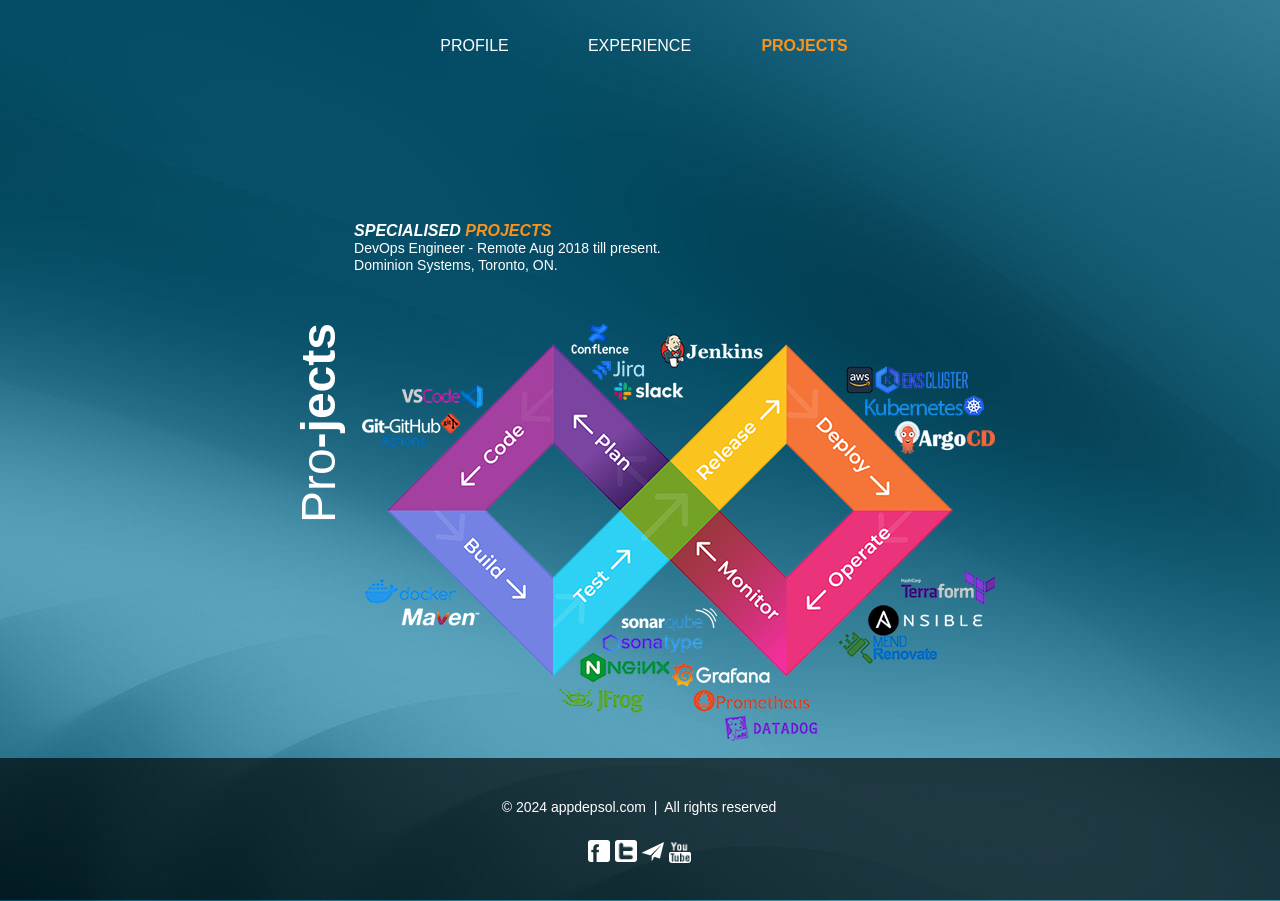
==== projects.html @ 30842771 "Add files via upload" ====
<!DOCTYPE html>
<html class="nojs html css_verticalspacer" lang="en-GB">
 <head>

  <meta http-equiv="Content-type" content="text/html;charset=UTF-8"/>
  <meta name="generator" content="2018.1.1.386"/>
  <meta name="viewport" content="width=device-width, initial-scale=1.0"/>
  
  <script type="text/javascript">
   // Update the 'nojs'/'js' class on the html node
document.documentElement.className = document.documentElement.className.replace(/\bnojs\b/g, 'js');

// Check that all required assets are uploaded and up-to-date
if(typeof Muse == "undefined") window.Muse = {}; window.Muse.assets = {"required":["museutils.js", "museconfig.js", "jquery.musemenu.js", "jquery.watch.js", "require.js", "projects.css"], "outOfDate":[]};
</script>
  
  <title>PROJECTS</title>
  <!-- CSS -->
  <link rel="stylesheet" type="text/css" href="css/site_global.css?crc=444006867"/>
  <link rel="stylesheet" type="text/css" href="css/master_a-master.css?crc=234223267"/>
  <link rel="stylesheet" type="text/css" href="css/projects.css?crc=3836442518" id="pagesheet"/>
  <!-- JS includes -->
  <!--[if lt IE 9]>
  <script src="scripts/html5shiv.js?crc=4241844378" type="text/javascript"></script>
  <![endif]-->
   </head>
 <body>

  <div class="clearfix borderbox" id="page"><!-- group -->
   <div class="browser_width" id="u245-bw">
    <div id="u245"><!-- simple frame --></div>
   </div>
   <div class="clearfix grpelem" id="u433-5" data-mu-ie-matrix="progid:DXImageTransform.Microsoft.Matrix(M11=0,M12=1,M21=-1,M22=0,SizingMethod='auto expand')" data-mu-ie-matrix-dx="100" data-mu-ie-matrix-dy="-100" data-sizePolicy="fixed" data-pintopage="page_fixedCenter"><!-- content -->
    <p><span id="u433">Pro</span>-jects</p>
   </div>
   <div class="clearfix grpelem" id="pu386-11"><!-- column -->
    <div class="clearfix colelem" id="u386-11" data-sizePolicy="fluidWidth" data-pintopage="page_fixedCenter" data-leftAdjustmentDoneBy="pu386-11"><!-- content -->
     <p id="u386-3">SPECIALISED <span id="u386-2">PROJECTS</span></p>
     <p>DevOps Engineer - Remote Aug 2018 till present.</p>
     <p>Dominion Systems, Toronto, ON.</p>
     <p>&nbsp;</p>
     <p id="u386-9">&nbsp;</p>
    </div>
    <div class="clip_frame colelem" id="u436" data-sizePolicy="fluidWidthHeight" data-pintopage="page_fixedCenter" data-leftAdjustmentDoneBy="pu386-11"><!-- image -->
     <img class="block" id="u436_img" src="images/devops-lifecycle-20243.png?crc=4156008898" alt="" data-heightwidthratio="0.6587677725118484" data-image-width="633" data-image-height="417"/>
    </div>
   </div>
   <div class="clearfix grpelem" id="pmenuu98"><!-- group -->
    <div id="menuu98-wrapper">
     <nav class="MenuBar clearfix" id="menuu98"><!-- horizontal box -->
      <div class="MenuItemContainer clearfix grpelem" id="u120"><!-- vertical box -->
       <a class="nonblock nontext MenuItem MenuItemWithSubMenu borderbox clearfix colelem" id="u121" href="index.html"><!-- horizontal box --><div class="MenuItemLabel NoWrap clearfix grpelem" id="u122-4"><!-- content --><p>PROFILE</p></div></a>
      </div>
      <div class="MenuItemContainer clearfix grpelem" id="u360"><!-- vertical box -->
       <a class="nonblock nontext MenuItem MenuItemWithSubMenu borderbox clearfix colelem" id="u361" href="experience.html"><!-- horizontal box --><div class="MenuItemLabel NoWrap clearfix grpelem" id="u364-4"><!-- content --><p>EXPERIENCE</p></div></a>
      </div>
      <div class="MenuItemContainer clearfix grpelem" id="u399"><!-- vertical box -->
       <a class="nonblock nontext MenuItem MenuItemWithSubMenu MuseMenuActive borderbox clearfix colelem" id="u400" href="projects.html"><!-- horizontal box --><div class="MenuItemLabel NoWrap clearfix grpelem" id="u402-4"><!-- content --><p>PROJECTS</p></div></a>
      </div>
     </nav>
    </div>
    <div class="clearfix" id="u127"><!-- group -->
     <div class="clip_frame" id="u128"><!-- image -->
      <img class="block" id="u128_img" src="images/facebook%202.png?crc=343557284" alt="" width="22" height="22"/>
     </div>
     <div class="clip_frame" id="u130"><!-- image -->
      <img class="block" id="u130_img" src="images/twitter%202.png?crc=129008862" alt="" width="22" height="22"/>
     </div>
     <div class="clip_frame" id="u132"><!-- image -->
      <img class="block" id="u132_img" src="images/paper_airplane_icon-48.png?crc=259757740" alt="" width="22" height="22"/>
     </div>
     <div class="clip_frame" id="u134"><!-- image -->
      <img class="block" id="u134_img" src="images/youtube%202.png?crc=144231305" alt="" width="22" height="22"/>
     </div>
    </div>
    <div class="clearfix" id="u240-4"><!-- content -->
     <p>© 2024 appdepsol.com&nbsp; |&nbsp; All rights reserved</p>
    </div>
   </div>
   <div class="verticalspacer" data-offset-top="741" data-content-above-spacer="740" data-content-below-spacer="141" data-sizePolicy="fixed" data-pintopage="page_fixedLeft"></div>
  </div>
  <!-- Other scripts -->
  <script type="text/javascript">
   // Decide whether to suppress missing file error or not based on preference setting
var suppressMissingFileError = false
</script>
  <script type="text/javascript">
   window.Muse.assets.check=function(c){if(!window.Muse.assets.checked){window.Muse.assets.checked=!0;var b={},d=function(a,b){if(window.getComputedStyle){var c=window.getComputedStyle(a,null);return c&&c.getPropertyValue(b)||c&&c[b]||""}if(document.documentElement.currentStyle)return(c=a.currentStyle)&&c[b]||a.style&&a.style[b]||"";return""},a=function(a){if(a.match(/^rgb/))return a=a.replace(/\s+/g,"").match(/([\d\,]+)/gi)[0].split(","),(parseInt(a[0])<<16)+(parseInt(a[1])<<8)+parseInt(a[2]);if(a.match(/^\#/))return parseInt(a.substr(1),
16);return 0},f=function(f){for(var g=document.getElementsByTagName("link"),j=0;j<g.length;j++)if("text/css"==g[j].type){var l=(g[j].href||"").match(/\/?css\/([\w\-]+\.css)\?crc=(\d+)/);if(!l||!l[1]||!l[2])break;b[l[1]]=l[2]}g=document.createElement("div");g.className="version";g.style.cssText="display:none; width:1px; height:1px;";document.getElementsByTagName("body")[0].appendChild(g);for(j=0;j<Muse.assets.required.length;){var l=Muse.assets.required[j],k=l.match(/([\w\-\.]+)\.(\w+)$/),i=k&&k[1]?
k[1]:null,k=k&&k[2]?k[2]:null;switch(k.toLowerCase()){case "css":i=i.replace(/\W/gi,"_").replace(/^([^a-z])/gi,"_$1");g.className+=" "+i;i=a(d(g,"color"));k=a(d(g,"backgroundColor"));i!=0||k!=0?(Muse.assets.required.splice(j,1),"undefined"!=typeof b[l]&&(i!=b[l]>>>24||k!=(b[l]&16777215))&&Muse.assets.outOfDate.push(l)):j++;g.className="version";break;case "js":j++;break;default:throw Error("Unsupported file type: "+k);}}c?c().jquery!="1.8.3"&&Muse.assets.outOfDate.push("jquery-1.8.3.min.js"):Muse.assets.required.push("jquery-1.8.3.min.js");
g.parentNode.removeChild(g);if(Muse.assets.outOfDate.length||Muse.assets.required.length)g="Some files on the server may be missing or incorrect. Clear browser cache and try again. If the problem persists please contact website author.",f&&Muse.assets.outOfDate.length&&(g+="\nOut of date: "+Muse.assets.outOfDate.join(",")),f&&Muse.assets.required.length&&(g+="\nMissing: "+Muse.assets.required.join(",")),suppressMissingFileError?(g+="\nUse SuppressMissingFileError key in AppPrefs.xml to show missing file error pop up.",console.log(g)):alert(g)};location&&location.search&&location.search.match&&location.search.match(/muse_debug/gi)?
setTimeout(function(){f(!0)},5E3):f()}};
var muse_init=function(){require.config({baseUrl:""});require(["jquery","museutils","whatinput","jquery.musemenu","jquery.watch"],function(c){var $ = c;$(document).ready(function(){try{
window.Muse.assets.check($);/* body */
Muse.Utils.transformMarkupToFixBrowserProblemsPreInit();/* body */
Muse.Utils.prepHyperlinks(true);/* body */
Muse.Utils.makeButtonsVisibleAfterSettingMinWidth();/* body */
Muse.Utils.initWidget('.MenuBar', ['#bp_infinity'], function(elem) { return $(elem).museMenu(); });/* unifiedNavBar */
Muse.Utils.fullPage('#page');/* 100% height page */
Muse.Utils.showWidgetsWhenReady();/* body */
Muse.Utils.transformMarkupToFixBrowserProblems();/* body */
}catch(b){if(b&&"function"==typeof b.notify?b.notify():Muse.Assert.fail("Error calling selector function: "+b),false)throw b;}})})};

</script>
  <!-- RequireJS script -->
  <script src="scripts/require.js?crc=4177726516" type="text/javascript" async data-main="scripts/museconfig.js?crc=128606099" onload="if (requirejs) requirejs.onError = function(requireType, requireModule) { if (requireType && requireType.toString && requireType.toString().indexOf && 0 <= requireType.toString().indexOf('#scripterror')) window.Muse.assets.check(); }" onerror="window.Muse.assets.check();"></script>
   </body>
</html>
---- css/site_global.css ----
html{min-height:100%;min-width:100%;-ms-text-size-adjust:none;}body,div,dl,dt,dd,ul,ol,li,nav,h1,h2,h3,h4,h5,h6,pre,code,form,fieldset,legend,input,button,textarea,p,blockquote,th,td,a{margin:0px;padding:0px;border-width:0px;border-style:solid;border-color:transparent;-webkit-transform-origin:left top;-ms-transform-origin:left top;-o-transform-origin:left top;transform-origin:left top;background-repeat:no-repeat;}button.submit-btn{-moz-box-sizing:content-box;-webkit-box-sizing:content-box;box-sizing:content-box;}.transition{-webkit-transition-property:background-image,background-position,background-color,border-color,border-radius,color,font-size,font-style,font-weight,letter-spacing,line-height,text-align,box-shadow,text-shadow,opacity;transition-property:background-image,background-position,background-color,border-color,border-radius,color,font-size,font-style,font-weight,letter-spacing,line-height,text-align,box-shadow,text-shadow,opacity;}.transition *{-webkit-transition:inherit;transition:inherit;}table{border-collapse:collapse;border-spacing:0px;}fieldset,img{border:0px;border-style:solid;-webkit-transform-origin:left top;-ms-transform-origin:left top;-o-transform-origin:left top;transform-origin:left top;}address,caption,cite,code,dfn,em,strong,th,var,optgroup{font-style:inherit;font-weight:inherit;}del,ins{text-decoration:none;}li{list-style:none;}caption,th{text-align:left;}h1,h2,h3,h4,h5,h6{font-size:100%;font-weight:inherit;}input,button,textarea,select,optgroup,option{font-family:inherit;font-size:inherit;font-style:inherit;font-weight:inherit;}.form-grp input,.form-grp textarea{-webkit-appearance:none;-webkit-border-radius:0;}body{font-family:Arial, Helvetica Neue, Helvetica, sans-serif;text-align:left;font-size:14px;line-height:17px;word-wrap:break-word;text-rendering:optimizeLegibility;-moz-font-feature-settings:'liga';-ms-font-feature-settings:'liga';-webkit-font-feature-settings:'liga';font-feature-settings:'liga';}a:link{color:#0000FF;text-decoration:underline;}a:visited{color:#800080;text-decoration:underline;}a:hover{color:#0000FF;text-decoration:underline;}a:active{color:#EE0000;text-decoration:underline;}a.nontext{color:black;text-decoration:none;font-style:normal;font-weight:normal;}.normal_text{color:#000000;direction:ltr;font-family:Arial, Helvetica Neue, Helvetica, sans-serif;font-size:14px;font-style:normal;font-weight:normal;letter-spacing:0px;line-height:17px;text-align:left;text-decoration:none;text-indent:0px;text-transform:none;vertical-align:0px;padding:0px;}.list0 li:before{position:absolute;right:100%;letter-spacing:0px;text-decoration:none;font-weight:normal;font-style:normal;}.rtl-list li:before{right:auto;left:100%;}.nls-None > li:before,.nls-None .list3 > li:before,.nls-None .list6 > li:before{margin-right:6px;content:'•';}.nls-None .list1 > li:before,.nls-None .list4 > li:before,.nls-None .list7 > li:before{margin-right:6px;content:'○';}.nls-None,.nls-None .list1,.nls-None .list2,.nls-None .list3,.nls-None .list4,.nls-None .list5,.nls-None .list6,.nls-None .list7,.nls-None .list8{padding-left:34px;}.nls-None.rtl-list,.nls-None .list1.rtl-list,.nls-None .list2.rtl-list,.nls-None .list3.rtl-list,.nls-None .list4.rtl-list,.nls-None .list5.rtl-list,.nls-None .list6.rtl-list,.nls-None .list7.rtl-list,.nls-None .list8.rtl-list{padding-left:0px;padding-right:34px;}.nls-None .list2 > li:before,.nls-None .list5 > li:before,.nls-None .list8 > li:before{margin-right:6px;content:'-';}.nls-None.rtl-list > li:before,.nls-None .list1.rtl-list > li:before,.nls-None .list2.rtl-list > li:before,.nls-None .list3.rtl-list > li:before,.nls-None .list4.rtl-list > li:before,.nls-None .list5.rtl-list > li:before,.nls-None .list6.rtl-list > li:before,.nls-None .list7.rtl-list > li:before,.nls-None .list8.rtl-list > li:before{margin-right:0px;margin-left:6px;}.TabbedPanelsTab{white-space:nowrap;}.MenuBar .MenuBarView,.MenuBar .SubMenuView{display:block;list-style:none;}.MenuBar .SubMenu{display:none;position:absolute;}.NoWrap{white-space:nowrap;word-wrap:normal;}.rootelem{margin-left:auto;margin-right:auto;}.colelem{display:inline;float:left;clear:both;}.clearfix:after{content:"\0020";visibility:hidden;display:block;height:0px;clear:both;}*:first-child+html .clearfix{zoom:1;}.clip_frame{overflow:hidden;}.popup_anchor{position:relative;width:0px;height:0px;}.allow_click_through *{pointer-events:auto;}.popup_element{z-index:100000;}.svg{display:block;vertical-align:top;}span.wrap{content:'';clear:left;display:block;}span.actAsInlineDiv{display:inline-block;}.position_content,.excludeFromNormalFlow{float:left;}.preload_images{position:absolute;overflow:hidden;left:-9999px;top:-9999px;height:1px;width:1px;}.preload{height:1px;width:1px;}.animateStates{-webkit-transition:0.3s ease-in-out;-moz-transition:0.3s ease-in-out;-o-transition:0.3s ease-in-out;transition:0.3s ease-in-out;}[data-whatinput="mouse"] *:focus,[data-whatinput="touch"] *:focus,input:focus,textarea:focus{outline:none;}textarea{resize:none;overflow:auto;}.allow_click_through,.fld-prompt{pointer-events:none;}.wrapped-input{position:absolute;top:0px;left:0px;background:transparent;border:none;}.submit-btn{z-index:50000;cursor:pointer;}.anchor_item{width:22px;height:18px;}.MenuBar .SubMenuVisible,.MenuBarVertical .SubMenuVisible,.MenuBar .SubMenu .SubMenuVisible,.popup_element.Active,span.actAsPara,.actAsDiv,a.nonblock.nontext,img.block{display:block;}.widget_invisible,.js .invi,.js .mse_pre_init{visibility:hidden;}.ose_ei{visibility:hidden;z-index:0;}.no_vert_scroll{overflow-y:hidden;}.always_vert_scroll{overflow-y:scroll;}.always_horz_scroll{overflow-x:scroll;}.fullscreen{overflow:hidden;left:0px;top:0px;position:fixed;height:100%;width:100%;-moz-box-sizing:border-box;-webkit-box-sizing:border-box;-ms-box-sizing:border-box;box-sizing:border-box;}.fullwidth{position:absolute;}.borderbox{-moz-box-sizing:border-box;-webkit-box-sizing:border-box;-ms-box-sizing:border-box;box-sizing:border-box;}.scroll_wrapper{position:absolute;overflow:auto;left:0px;right:0px;top:0px;bottom:0px;padding-top:0px;padding-bottom:0px;margin-top:0px;margin-bottom:0px;}.browser_width > *{position:absolute;left:0px;right:0px;}.grpelem,.accordion_wrapper{display:inline;float:left;}.fld-checkbox input[type=checkbox],.fld-radiobutton input[type=radio]{position:absolute;overflow:hidden;clip:rect(0px, 0px, 0px, 0px);height:1px;width:1px;margin:-1px;padding:0px;border:0px;}.fld-checkbox input[type=checkbox] + label,.fld-radiobutton input[type=radio] + label{display:inline-block;background-repeat:no-repeat;cursor:pointer;float:left;width:100%;height:100%;}.pointer_cursor,.fld-recaptcha-mode,.fld-recaptcha-refresh,.fld-recaptcha-help{cursor:pointer;}p,h1,h2,h3,h4,h5,h6,ol,ul,span.actAsPara{max-height:1000000px;}.superscript{vertical-align:super;font-size:66%;line-height:0px;}.subscript{vertical-align:sub;font-size:66%;line-height:0px;}.horizontalSlideShow{-ms-touch-action:pan-y;touch-action:pan-y;}.verticalSlideShow{-ms-touch-action:pan-x;touch-action:pan-x;}.colelem100,.verticalspacer{clear:both;}.list0 li,.MenuBar .MenuItemContainer,.SlideShowContentPanel .fullscreen img,.css_verticalspacer .verticalspacer{position:relative;}.popup_element.Inactive,.js .disn,.js .an_invi,.hidden,.breakpoint{display:none;}#muse_css_mq{position:absolute;display:none;background-color:#FFFFFE;}.fluid_height_spacer{width:0.01px;}.muse_check_css{display:none;position:fixed;}@media screen and (-webkit-min-device-pixel-ratio:0){body{text-rendering:auto;}}
---- css/master_a-master.css ----
#u245{background-color:#595959;background-color:rgba(0,0,0,0.65);-pie-background:rgba(0,0,0,0.65);}#u120,#u121{background-color:transparent;}#u122-4{border-width:0px;border-color:transparent;background-color:transparent;line-height:19px;text-align:center;font-size:16px;color:#FFFFFF;font-family:Arial, Helvetica Neue, Helvetica, sans-serif;font-weight:normal;}#u360,#u361{background-color:transparent;}#u364-4{border-width:0px;border-color:transparent;background-color:transparent;line-height:19px;text-align:center;font-size:16px;color:#FFFFFF;font-family:Arial, Helvetica Neue, Helvetica, sans-serif;font-weight:normal;}#u399,#u400{background-color:transparent;}#u402-4{border-width:0px;border-color:transparent;background-color:transparent;line-height:19px;text-align:center;font-size:16px;color:#FFFFFF;font-family:Arial, Helvetica Neue, Helvetica, sans-serif;font-weight:normal;}#u121.MuseMenuActive #u122-4 p,#u361.MuseMenuActive #u364-4 p,#u400.MuseMenuActive #u402-4 p{color:#F7931E;visibility:inherit;font-family:Arial, Helvetica Neue, Helvetica, sans-serif;font-weight:bold;}.MenuItem{cursor:pointer;}#menuu98,#u127{border-width:0px;border-color:transparent;background-color:transparent;}#u128{background-color:transparent;border-radius:3px;}#u130{background-color:transparent;border-radius:3px;}#u132{background-color:transparent;border-radius:1px;}#u134{background-color:transparent;border-radius:3px;}#u128:hover,#u130:hover,#u132:hover,#u134:hover{background-color:#FF6F00;}#u240-4{background-color:transparent;text-align:center;color:#FFFFFF;font-family:Lucida Sans, Lucida Grande, Lucida Sans Unicode, sans-serif;}
---- css/projects.css ----
.version.projects{color:#0000E4;background-color:#AB7796;}#muse_css_mq{background-color:#FFFFFF;}#page{z-index:1;min-height:358px;background-image:none;border-width:0px;border-color:#000000;background-color:transparent;padding-bottom:142px;width:100%;max-width:960px;margin-left:auto;margin-right:auto;}#u245{z-index:2;height:142px;position:fixed;bottom:0px;}#u245-bw{z-index:2;}#u433-5{z-index:46;width:267px;background-color:transparent;line-height:67px;text-align:right;font-size:48px;color:#FFFFFF;font-weight:bold;-webkit-transform:matrix(0,-1,1,0,100,167);-ms-transform:matrix(0,-1,1,0,100,167);transform:matrix(0,-1,1,0,100,167);position:relative;margin-right:-10000px;margin-top:423px;margin-left:50%;left:-455px;}#u433{font-weight:normal;}#pu386-11{z-index:35;padding-bottom:0px;margin-right:-10000px;margin-top:221px;width:66.78%;margin-left:16.62%;}#u386-11{z-index:35;min-height:63px;background-color:transparent;color:#FFFFFF;position:relative;width:98.76%;margin-left:0.63%;left:30.499999999999943px;}#u386-3{font-size:16px;line-height:19px;font-weight:bold;font-style:italic;}#u386-2{color:#F7931E;}#u386-9{line-height:20px;font-family:Lucida Sans, Lucida Grande, Lucida Sans Unicode, sans-serif;}#u436{z-index:51;background-color:transparent;margin-top:13px;position:relative;width:98.76%;margin-left:0.63%;left:38.49999999999994px;}#u436_img{width:100%;}#pmenuu98{z-index:3;height:0px;padding-bottom:432px;margin-right:-10000px;margin-top:31px;width:51.36%;}#menuu98{position:relative;left:-50%;margin-left:246.5px;width:100%;max-width:493px;}#u120{min-height:30px;position:relative;margin-right:-10000px;width:33.07%;}#u121{padding-bottom:11px;position:relative;width:100%;}#u121:hover{min-height:0px;width:100%;margin:0px 0px 0px 0%;}#u121:active{min-height:0px;width:100%;margin:0px 0px 0px 0%;}#u122-4{min-height:19px;position:relative;margin-right:-10000px;top:5px;width:100%;}#u121:hover #u122-4{padding-top:0px;padding-bottom:0px;min-height:19px;width:100%;margin:0px -10000px 0px 0%;}#u121:active #u122-4{padding-top:0px;padding-bottom:0px;min-height:19px;width:100%;margin:0px -10000px 0px 0%;}#u360{min-height:30px;position:relative;margin-right:-10000px;width:33.07%;left:33.47%;}#u361{padding-bottom:11px;position:relative;width:100%;}#u121.MuseMenuActive,#u361:hover{min-height:0px;width:100%;margin:0px 0px 0px 0%;}#u361:active{min-height:0px;width:100%;margin:0px 0px 0px 0%;}#u364-4{min-height:19px;position:relative;margin-right:-10000px;top:5px;width:100%;}#u121.MuseMenuActive #u122-4,#u361:hover #u364-4{padding-top:0px;padding-bottom:0px;min-height:19px;width:100%;margin:0px -10000px 0px 0%;}#u361:active #u364-4{padding-top:0px;padding-bottom:0px;min-height:19px;width:100%;margin:0px -10000px 0px 0%;}#u399{min-height:30px;position:relative;margin-right:-10000px;width:33.07%;left:66.94%;}#u400{padding-bottom:11px;position:relative;width:100%;}#u361.MuseMenuActive,#u400:hover{min-height:0px;width:100%;margin:0px 0px 0px 0%;}#u400:active{min-height:0px;width:100%;margin:0px 0px 0px 0%;}#u400.MuseMenuActive{min-height:0px;width:100%;margin:0px 0px 0px 0%;}#u402-4{min-height:19px;position:relative;margin-right:-10000px;top:5px;width:100%;}#u361.MuseMenuActive #u364-4,#u400:hover #u402-4{padding-top:0px;padding-bottom:0px;min-height:19px;width:100%;margin:0px -10000px 0px 0%;}#u400:active #u402-4{padding-top:0px;padding-bottom:0px;min-height:19px;width:100%;margin:0px -10000px 0px 0%;}#u400.MuseMenuActive #u402-4{padding-top:0px;padding-bottom:0px;min-height:19px;width:100%;margin:0px -10000px 0px 0%;}#menuu98-wrapper{position:fixed;top:31px;z-index:3;left:50%;margin-left:-247px;width:51.36%;max-width:493px;}#u127{z-index:22;width:103px;padding-bottom:23px;position:fixed;bottom:37px;left:50%;margin-left:-52px;}#u128{z-index:23;width:22px;position:fixed;bottom:38px;left:50%;margin-left:-52px;}#u128:hover{width:22px;min-height:0px;margin:0px 0px 0px -52px;}#u130{z-index:27;width:22px;position:fixed;bottom:38px;left:50%;margin-left:-25px;}#u130:hover{width:22px;min-height:0px;margin:0px 0px 0px -25px;}#u132{z-index:25;width:22px;position:fixed;bottom:37px;left:50%;margin-left:2px;}#u132:hover{width:22px;min-height:0px;margin:0px 0px 0px 2px;}#u134{z-index:29;width:22px;position:fixed;bottom:37px;left:50%;margin-left:29px;}#u134:hover{width:22px;min-height:0px;margin:0px 0px 0px 29px;}#u240-4{z-index:31;width:341px;min-height:23px;position:fixed;bottom:78px;left:50%;margin-left:-171px;}.css_verticalspacer .verticalspacer{height:calc(100vh - 881px);}.html{background:#FFFFFF url("../images/background.jpg?crc=161543655") repeat left top scroll;}body{position:relative;min-width:500px;}
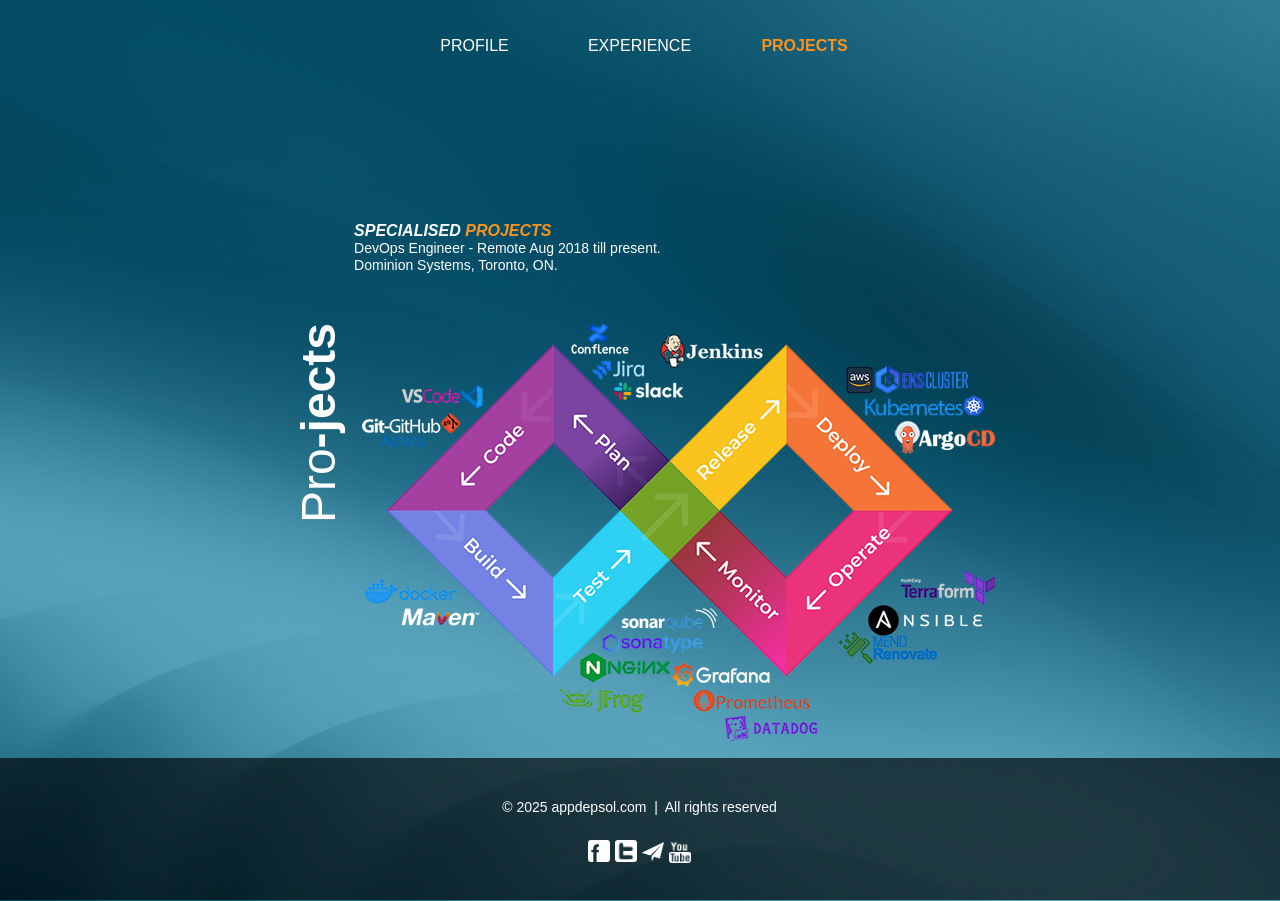
==== commit a2eff596: "Update projects.html" ====
--- a/projects.html
+++ b/projects.html
@@ -1,108 +1,108 @@
-<!DOCTYPE html>
-<html class="nojs html css_verticalspacer" lang="en-GB">
- <head>
-
-  <meta http-equiv="Content-type" content="text/html;charset=UTF-8"/>
-  <meta name="generator" content="2018.1.1.386"/>
-  <meta name="viewport" content="width=device-width, initial-scale=1.0"/>
-  
-  <script type="text/javascript">
-   // Update the 'nojs'/'js' class on the html node
-document.documentElement.className = document.documentElement.className.replace(/\bnojs\b/g, 'js');
-
-// Check that all required assets are uploaded and up-to-date
-if(typeof Muse == "undefined") window.Muse = {}; window.Muse.assets = {"required":["museutils.js", "museconfig.js", "jquery.musemenu.js", "jquery.watch.js", "require.js", "projects.css"], "outOfDate":[]};
-</script>
-  
-  <title>PROJECTS</title>
-  <!-- CSS -->
-  <link rel="stylesheet" type="text/css" href="css/site_global.css?crc=444006867"/>
-  <link rel="stylesheet" type="text/css" href="css/master_a-master.css?crc=234223267"/>
-  <link rel="stylesheet" type="text/css" href="css/projects.css?crc=3836442518" id="pagesheet"/>
-  <!-- JS includes -->
-  <!--[if lt IE 9]>
-  <script src="scripts/html5shiv.js?crc=4241844378" type="text/javascript"></script>
-  <![endif]-->
-   </head>
- <body>
-
-  <div class="clearfix borderbox" id="page"><!-- group -->
-   <div class="browser_width" id="u245-bw">
-    <div id="u245"><!-- simple frame --></div>
-   </div>
-   <div class="clearfix grpelem" id="u433-5" data-mu-ie-matrix="progid:DXImageTransform.Microsoft.Matrix(M11=0,M12=1,M21=-1,M22=0,SizingMethod='auto expand')" data-mu-ie-matrix-dx="100" data-mu-ie-matrix-dy="-100" data-sizePolicy="fixed" data-pintopage="page_fixedCenter"><!-- content -->
-    <p><span id="u433">Pro</span>-jects</p>
-   </div>
-   <div class="clearfix grpelem" id="pu386-11"><!-- column -->
-    <div class="clearfix colelem" id="u386-11" data-sizePolicy="fluidWidth" data-pintopage="page_fixedCenter" data-leftAdjustmentDoneBy="pu386-11"><!-- content -->
-     <p id="u386-3">SPECIALISED <span id="u386-2">PROJECTS</span></p>
-     <p>DevOps Engineer - Remote Aug 2018 till present.</p>
-     <p>Dominion Systems, Toronto, ON.</p>
-     <p>&nbsp;</p>
-     <p id="u386-9">&nbsp;</p>
-    </div>
-    <div class="clip_frame colelem" id="u436" data-sizePolicy="fluidWidthHeight" data-pintopage="page_fixedCenter" data-leftAdjustmentDoneBy="pu386-11"><!-- image -->
-     <img class="block" id="u436_img" src="images/devops-lifecycle-20243.png?crc=4156008898" alt="" data-heightwidthratio="0.6587677725118484" data-image-width="633" data-image-height="417"/>
-    </div>
-   </div>
-   <div class="clearfix grpelem" id="pmenuu98"><!-- group -->
-    <div id="menuu98-wrapper">
-     <nav class="MenuBar clearfix" id="menuu98"><!-- horizontal box -->
-      <div class="MenuItemContainer clearfix grpelem" id="u120"><!-- vertical box -->
-       <a class="nonblock nontext MenuItem MenuItemWithSubMenu borderbox clearfix colelem" id="u121" href="index.html"><!-- horizontal box --><div class="MenuItemLabel NoWrap clearfix grpelem" id="u122-4"><!-- content --><p>PROFILE</p></div></a>
-      </div>
-      <div class="MenuItemContainer clearfix grpelem" id="u360"><!-- vertical box -->
-       <a class="nonblock nontext MenuItem MenuItemWithSubMenu borderbox clearfix colelem" id="u361" href="experience.html"><!-- horizontal box --><div class="MenuItemLabel NoWrap clearfix grpelem" id="u364-4"><!-- content --><p>EXPERIENCE</p></div></a>
-      </div>
-      <div class="MenuItemContainer clearfix grpelem" id="u399"><!-- vertical box -->
-       <a class="nonblock nontext MenuItem MenuItemWithSubMenu MuseMenuActive borderbox clearfix colelem" id="u400" href="projects.html"><!-- horizontal box --><div class="MenuItemLabel NoWrap clearfix grpelem" id="u402-4"><!-- content --><p>PROJECTS</p></div></a>
-      </div>
-     </nav>
-    </div>
-    <div class="clearfix" id="u127"><!-- group -->
-     <div class="clip_frame" id="u128"><!-- image -->
-      <img class="block" id="u128_img" src="images/facebook%202.png?crc=343557284" alt="" width="22" height="22"/>
-     </div>
-     <div class="clip_frame" id="u130"><!-- image -->
-      <img class="block" id="u130_img" src="images/twitter%202.png?crc=129008862" alt="" width="22" height="22"/>
-     </div>
-     <div class="clip_frame" id="u132"><!-- image -->
-      <img class="block" id="u132_img" src="images/paper_airplane_icon-48.png?crc=259757740" alt="" width="22" height="22"/>
-     </div>
-     <div class="clip_frame" id="u134"><!-- image -->
-      <img class="block" id="u134_img" src="images/youtube%202.png?crc=144231305" alt="" width="22" height="22"/>
-     </div>
-    </div>
-    <div class="clearfix" id="u240-4"><!-- content -->
-     <p>© 2024 appdepsol.com&nbsp; |&nbsp; All rights reserved</p>
-    </div>
-   </div>
-   <div class="verticalspacer" data-offset-top="741" data-content-above-spacer="740" data-content-below-spacer="141" data-sizePolicy="fixed" data-pintopage="page_fixedLeft"></div>
-  </div>
-  <!-- Other scripts -->
-  <script type="text/javascript">
-   // Decide whether to suppress missing file error or not based on preference setting
-var suppressMissingFileError = false
-</script>
-  <script type="text/javascript">
+<!DOCTYPE html>
+<html class="nojs html css_verticalspacer" lang="en-GB">
+ <head>
+
+  <meta http-equiv="Content-type" content="text/html;charset=UTF-8"/>
+  <meta name="generator" content="2018.1.1.386"/>
+  <meta name="viewport" content="width=device-width, initial-scale=1.0"/>
+  
+  <script type="text/javascript">
+   // Update the 'nojs'/'js' class on the html node
+document.documentElement.className = document.documentElement.className.replace(/\bnojs\b/g, 'js');
+
+// Check that all required assets are uploaded and up-to-date
+if(typeof Muse == "undefined") window.Muse = {}; window.Muse.assets = {"required":["museutils.js", "museconfig.js", "jquery.musemenu.js", "jquery.watch.js", "require.js", "projects.css"], "outOfDate":[]};
+</script>
+  
+  <title>PROJECTS</title>
+  <!-- CSS -->
+  <link rel="stylesheet" type="text/css" href="css/site_global.css?crc=444006867"/>
+  <link rel="stylesheet" type="text/css" href="css/master_a-master.css?crc=234223267"/>
+  <link rel="stylesheet" type="text/css" href="css/projects.css?crc=3836442518" id="pagesheet"/>
+  <!-- JS includes -->
+  <!--[if lt IE 9]>
+  <script src="scripts/html5shiv.js?crc=4241844378" type="text/javascript"></script>
+  <![endif]-->
+   </head>
+ <body>
+
+  <div class="clearfix borderbox" id="page"><!-- group -->
+   <div class="browser_width" id="u245-bw">
+    <div id="u245"><!-- simple frame --></div>
+   </div>
+   <div class="clearfix grpelem" id="u433-5" data-mu-ie-matrix="progid:DXImageTransform.Microsoft.Matrix(M11=0,M12=1,M21=-1,M22=0,SizingMethod='auto expand')" data-mu-ie-matrix-dx="100" data-mu-ie-matrix-dy="-100" data-sizePolicy="fixed" data-pintopage="page_fixedCenter"><!-- content -->
+    <p><span id="u433">Pro</span>-jects</p>
+   </div>
+   <div class="clearfix grpelem" id="pu386-11"><!-- column -->
+    <div class="clearfix colelem" id="u386-11" data-sizePolicy="fluidWidth" data-pintopage="page_fixedCenter" data-leftAdjustmentDoneBy="pu386-11"><!-- content -->
+     <p id="u386-3">SPECIALISED <span id="u386-2">PROJECTS</span></p>
+     <p>DevOps Engineer - Remote Aug 2018 till present.</p>
+     <p>Dominion Systems, Toronto, ON.</p>
+     <p>&nbsp;</p>
+     <p id="u386-9">&nbsp;</p>
+    </div>
+    <div class="clip_frame colelem" id="u436" data-sizePolicy="fluidWidthHeight" data-pintopage="page_fixedCenter" data-leftAdjustmentDoneBy="pu386-11"><!-- image -->
+     <img class="block" id="u436_img" src="images/devops-lifecycle-20243.png?crc=4156008898" alt="" data-heightwidthratio="0.6587677725118484" data-image-width="633" data-image-height="417"/>
+    </div>
+   </div>
+   <div class="clearfix grpelem" id="pmenuu98"><!-- group -->
+    <div id="menuu98-wrapper">
+     <nav class="MenuBar clearfix" id="menuu98"><!-- horizontal box -->
+      <div class="MenuItemContainer clearfix grpelem" id="u120"><!-- vertical box -->
+       <a class="nonblock nontext MenuItem MenuItemWithSubMenu borderbox clearfix colelem" id="u121" href="index.html"><!-- horizontal box --><div class="MenuItemLabel NoWrap clearfix grpelem" id="u122-4"><!-- content --><p>PROFILE</p></div></a>
+      </div>
+      <div class="MenuItemContainer clearfix grpelem" id="u360"><!-- vertical box -->
+       <a class="nonblock nontext MenuItem MenuItemWithSubMenu borderbox clearfix colelem" id="u361" href="experience.html"><!-- horizontal box --><div class="MenuItemLabel NoWrap clearfix grpelem" id="u364-4"><!-- content --><p>EXPERIENCE</p></div></a>
+      </div>
+      <div class="MenuItemContainer clearfix grpelem" id="u399"><!-- vertical box -->
+       <a class="nonblock nontext MenuItem MenuItemWithSubMenu MuseMenuActive borderbox clearfix colelem" id="u400" href="projects.html"><!-- horizontal box --><div class="MenuItemLabel NoWrap clearfix grpelem" id="u402-4"><!-- content --><p>PROJECTS</p></div></a>
+      </div>
+     </nav>
+    </div>
+    <div class="clearfix" id="u127"><!-- group -->
+     <div class="clip_frame" id="u128"><!-- image -->
+      <img class="block" id="u128_img" src="images/facebook%202.png?crc=343557284" alt="" width="22" height="22"/>
+     </div>
+     <div class="clip_frame" id="u130"><!-- image -->
+      <img class="block" id="u130_img" src="images/twitter%202.png?crc=129008862" alt="" width="22" height="22"/>
+     </div>
+     <div class="clip_frame" id="u132"><!-- image -->
+      <img class="block" id="u132_img" src="images/paper_airplane_icon-48.png?crc=259757740" alt="" width="22" height="22"/>
+     </div>
+     <div class="clip_frame" id="u134"><!-- image -->
+      <img class="block" id="u134_img" src="images/youtube%202.png?crc=144231305" alt="" width="22" height="22"/>
+     </div>
+    </div>
+    <div class="clearfix" id="u240-4"><!-- content -->
+     <p>© 2025 appdepsol.com&nbsp; |&nbsp; All rights reserved</p>
+    </div>
+   </div>
+   <div class="verticalspacer" data-offset-top="741" data-content-above-spacer="740" data-content-below-spacer="141" data-sizePolicy="fixed" data-pintopage="page_fixedLeft"></div>
+  </div>
+  <!-- Other scripts -->
+  <script type="text/javascript">
+   // Decide whether to suppress missing file error or not based on preference setting
+var suppressMissingFileError = false
+</script>
+  <script type="text/javascript">
    window.Muse.assets.check=function(c){if(!window.Muse.assets.checked){window.Muse.assets.checked=!0;var b={},d=function(a,b){if(window.getComputedStyle){var c=window.getComputedStyle(a,null);return c&&c.getPropertyValue(b)||c&&c[b]||""}if(document.documentElement.currentStyle)return(c=a.currentStyle)&&c[b]||a.style&&a.style[b]||"";return""},a=function(a){if(a.match(/^rgb/))return a=a.replace(/\s+/g,"").match(/([\d\,]+)/gi)[0].split(","),(parseInt(a[0])<<16)+(parseInt(a[1])<<8)+parseInt(a[2]);if(a.match(/^\#/))return parseInt(a.substr(1),
 16);return 0},f=function(f){for(var g=document.getElementsByTagName("link"),j=0;j<g.length;j++)if("text/css"==g[j].type){var l=(g[j].href||"").match(/\/?css\/([\w\-]+\.css)\?crc=(\d+)/);if(!l||!l[1]||!l[2])break;b[l[1]]=l[2]}g=document.createElement("div");g.className="version";g.style.cssText="display:none; width:1px; height:1px;";document.getElementsByTagName("body")[0].appendChild(g);for(j=0;j<Muse.assets.required.length;){var l=Muse.assets.required[j],k=l.match(/([\w\-\.]+)\.(\w+)$/),i=k&&k[1]?
 k[1]:null,k=k&&k[2]?k[2]:null;switch(k.toLowerCase()){case "css":i=i.replace(/\W/gi,"_").replace(/^([^a-z])/gi,"_$1");g.className+=" "+i;i=a(d(g,"color"));k=a(d(g,"backgroundColor"));i!=0||k!=0?(Muse.assets.required.splice(j,1),"undefined"!=typeof b[l]&&(i!=b[l]>>>24||k!=(b[l]&16777215))&&Muse.assets.outOfDate.push(l)):j++;g.className="version";break;case "js":j++;break;default:throw Error("Unsupported file type: "+k);}}c?c().jquery!="1.8.3"&&Muse.assets.outOfDate.push("jquery-1.8.3.min.js"):Muse.assets.required.push("jquery-1.8.3.min.js");
 g.parentNode.removeChild(g);if(Muse.assets.outOfDate.length||Muse.assets.required.length)g="Some files on the server may be missing or incorrect. Clear browser cache and try again. If the problem persists please contact website author.",f&&Muse.assets.outOfDate.length&&(g+="\nOut of date: "+Muse.assets.outOfDate.join(",")),f&&Muse.assets.required.length&&(g+="\nMissing: "+Muse.assets.required.join(",")),suppressMissingFileError?(g+="\nUse SuppressMissingFileError key in AppPrefs.xml to show missing file error pop up.",console.log(g)):alert(g)};location&&location.search&&location.search.match&&location.search.match(/muse_debug/gi)?
 setTimeout(function(){f(!0)},5E3):f()}};
-var muse_init=function(){require.config({baseUrl:""});require(["jquery","museutils","whatinput","jquery.musemenu","jquery.watch"],function(c){var $ = c;$(document).ready(function(){try{
-window.Muse.assets.check($);/* body */
-Muse.Utils.transformMarkupToFixBrowserProblemsPreInit();/* body */
-Muse.Utils.prepHyperlinks(true);/* body */
-Muse.Utils.makeButtonsVisibleAfterSettingMinWidth();/* body */
-Muse.Utils.initWidget('.MenuBar', ['#bp_infinity'], function(elem) { return $(elem).museMenu(); });/* unifiedNavBar */
-Muse.Utils.fullPage('#page');/* 100% height page */
-Muse.Utils.showWidgetsWhenReady();/* body */
-Muse.Utils.transformMarkupToFixBrowserProblems();/* body */
+var muse_init=function(){require.config({baseUrl:""});require(["jquery","museutils","whatinput","jquery.musemenu","jquery.watch"],function(c){var $ = c;$(document).ready(function(){try{
+window.Muse.assets.check($);/* body */
+Muse.Utils.transformMarkupToFixBrowserProblemsPreInit();/* body */
+Muse.Utils.prepHyperlinks(true);/* body */
+Muse.Utils.makeButtonsVisibleAfterSettingMinWidth();/* body */
+Muse.Utils.initWidget('.MenuBar', ['#bp_infinity'], function(elem) { return $(elem).museMenu(); });/* unifiedNavBar */
+Muse.Utils.fullPage('#page');/* 100% height page */
+Muse.Utils.showWidgetsWhenReady();/* body */
+Muse.Utils.transformMarkupToFixBrowserProblems();/* body */
 }catch(b){if(b&&"function"==typeof b.notify?b.notify():Muse.Assert.fail("Error calling selector function: "+b),false)throw b;}})})};
-
-</script>
-  <!-- RequireJS script -->
-  <script src="scripts/require.js?crc=4177726516" type="text/javascript" async data-main="scripts/museconfig.js?crc=128606099" onload="if (requirejs) requirejs.onError = function(requireType, requireModule) { if (requireType && requireType.toString && requireType.toString().indexOf && 0 <= requireType.toString().indexOf('#scripterror')) window.Muse.assets.check(); }" onerror="window.Muse.assets.check();"></script>
-   </body>
-</html>
+
+</script>
+  <!-- RequireJS script -->
+  <script src="scripts/require.js?crc=4177726516" type="text/javascript" async data-main="scripts/museconfig.js?crc=128606099" onload="if (requirejs) requirejs.onError = function(requireType, requireModule) { if (requireType && requireType.toString && requireType.toString().indexOf && 0 <= requireType.toString().indexOf('#scripterror')) window.Muse.assets.check(); }" onerror="window.Muse.assets.check();"></script>
+   </body>
+</html>
